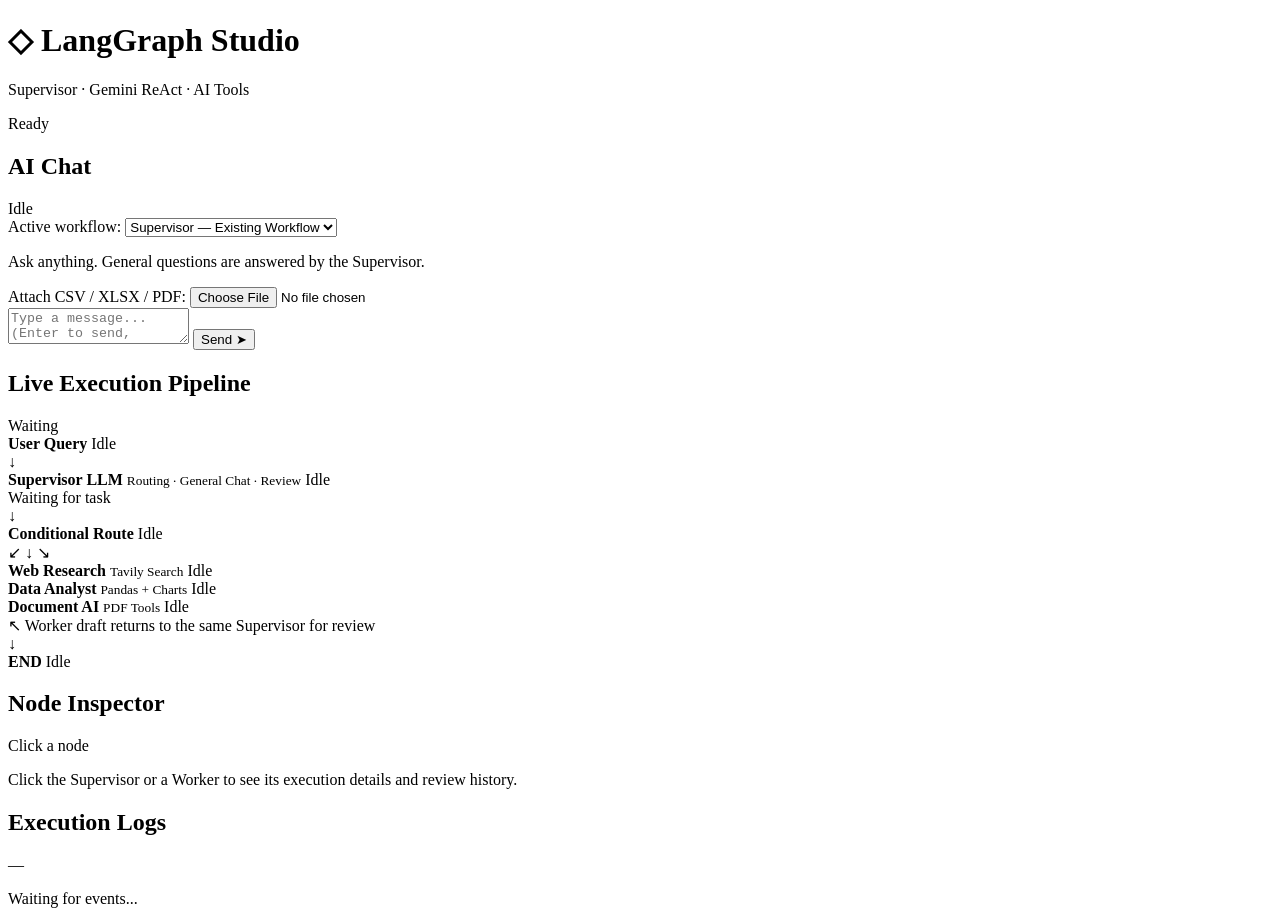
==== frontend/index.html @ c4f5f469 "Initial commit" ====
<!DOCTYPE html>
<html lang="en">
<head>
  <meta charset="UTF-8">
  <meta name="viewport" content="width=device-width, initial-scale=1.0">
  <title>LangGraph Studio — Multi-Workflow</title>
  <link rel="stylesheet" href="/static/css/style.css">
</head>
<body>
  <header class="header">
    <div>
      <h1>◇ LangGraph Studio</h1>
      <p>Supervisor · Gemini ReAct · AI Tools</p>
    </div>
    <span class="status-badge" id="api-status">Ready</span>
  </header>

  <main class="dashboard">
    <section class="panel chat-panel">
      <div class="panel-heading">
        <h2>AI Chat</h2>
        <span id="chat-status">Idle</span>
      </div>

      <!-- New workflow selector -->
      <div class="workflow-row">
        <label for="workflow-select">Active workflow:</label>
        <select id="workflow-select">
          <option value="supervisor">Supervisor — Existing Workflow</option>
          <option value="react">ReAct — Gemini + Tools</option>
        </select>
      </div>

      <div id="chat-messages" class="chat-messages">
        <p class="placeholder">
          Ask anything. General questions are answered by the Supervisor.
        </p>
      </div>

      <div class="upload-row" id="upload-row">
        <label for="upload-file">Attach CSV / XLSX / PDF:</label>
        <input type="file" id="upload-file" accept=".csv,.xlsx,.pdf">
        <span id="upload-status"></span>
      </div>

      <form id="chat-form" class="chat-form">
        <textarea
          id="query-input"
          placeholder="Type a message... (Enter to send, Shift+Enter for a new line)"
          rows="2"
          required
        ></textarea>
        <button id="send-button" type="submit">Send ➤</button>
      </form>
    </section>

    <section class="panel pipeline-panel" id="pipeline-panel">
      <div class="panel-heading">
        <h2>Live Execution Pipeline</h2>
        <span id="pipeline-status">Waiting</span>
      </div>

      <div class="pipeline">
        <div class="graph-node" id="node-start">
          <strong>User Query</strong>
          <span class="node-status">Idle</span>
        </div>
        <div class="connector">↓</div>

        <div class="graph-node supervisor clickable"
             id="node-supervisor"
             data-agent="supervisor"
             role="button"
             tabindex="0">
          <strong>Supervisor LLM</strong>
          <small>Routing · General Chat · Review</small>
          <span class="node-status">Idle</span>
          <div id="review-summary" class="supervisor-review-status">
            Waiting for task
          </div>
        </div>

        <div class="connector">↓</div>
        <div class="graph-node" id="node-router">
          <strong>Conditional Route</strong>
          <span class="node-status">Idle</span>
        </div>
        <div class="branch-lines">↙ ↓ ↘</div>

        <div class="worker-grid">
          <div class="graph-node worker clickable"
               id="node-research" data-agent="research"
               role="button" tabindex="0">
            <strong>Web Research</strong>
            <small>Tavily Search</small>
            <span class="node-status">Idle</span>
          </div>

          <div class="graph-node worker clickable"
               id="node-data_analyst" data-agent="data_analyst"
               role="button" tabindex="0">
            <strong>Data Analyst</strong>
            <small>Pandas + Charts</small>
            <span class="node-status">Idle</span>
          </div>

          <div class="graph-node worker clickable"
               id="node-document" data-agent="document"
               role="button" tabindex="0">
            <strong>Document AI</strong>
            <small>PDF Tools</small>
            <span class="node-status">Idle</span>
          </div>
        </div>

        <div class="loop-hint">
          ↖ Worker draft returns to the same Supervisor for review
        </div>
        <div class="connector">↓</div>
        <div class="graph-node" id="node-end">
          <strong>END</strong>
          <span class="node-status">Idle</span>
        </div>
      </div>
    </section>

    <section class="panel inspector-panel" id="inspector-panel">
      <div class="panel-heading">
        <h2>Node Inspector</h2>
        <span>Click a node</span>
      </div>
      <div id="inspector-content">
        <p class="placeholder">
          Click the Supervisor or a Worker to see its execution details and review history.
        </p>
      </div>
    </section>
  </main>

  <section class="panel logs-panel">
    <div class="panel-heading">
      <h2>Execution Logs</h2>
      <span id="execution-time">—</span>
    </div>
    <div id="execution-logs" class="logs-content">
      <p class="placeholder">Waiting for events...</p>
    </div>
  </section>

  <script type="module" src="/static/js/main.js"></script>
</body>
</html>
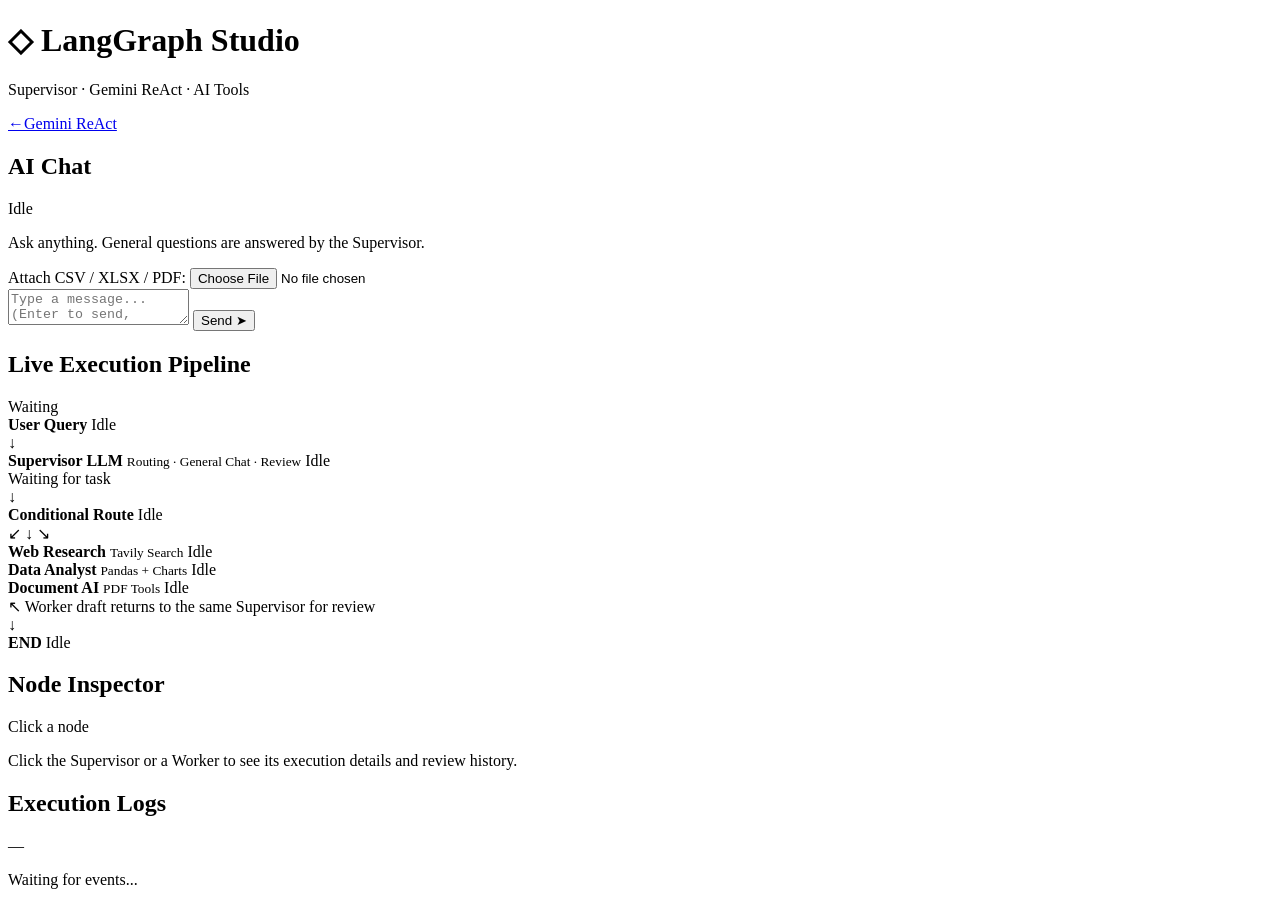
==== commit f922bdaa: "frontend upadte" ====
--- a/frontend/index.html
+++ b/frontend/index.html
@@ -13,7 +13,8 @@
       <h1>◇ LangGraph Studio</h1>
       <p>Supervisor · Gemini ReAct · AI Tools</p>
     </div>
-    <span class="status-badge" id="api-status">Ready</span>
+    <span class="status-badge" id="api-status"></span>
+    <a class="back-link" href="/react">←Gemini ReAct </a>
   </header>
 
   <main class="dashboard">
@@ -23,14 +24,7 @@
         <span id="chat-status">Idle</span>
       </div>
 
-      <!-- New workflow selector -->
-      <div class="workflow-row">
-        <label for="workflow-select">Active workflow:</label>
-        <select id="workflow-select">
-          <option value="supervisor">Supervisor — Existing Workflow</option>
-          <option value="react">ReAct — Gemini + Tools</option>
-        </select>
-      </div>
+      
 
       <div id="chat-messages" class="chat-messages">
         <p class="placeholder">
